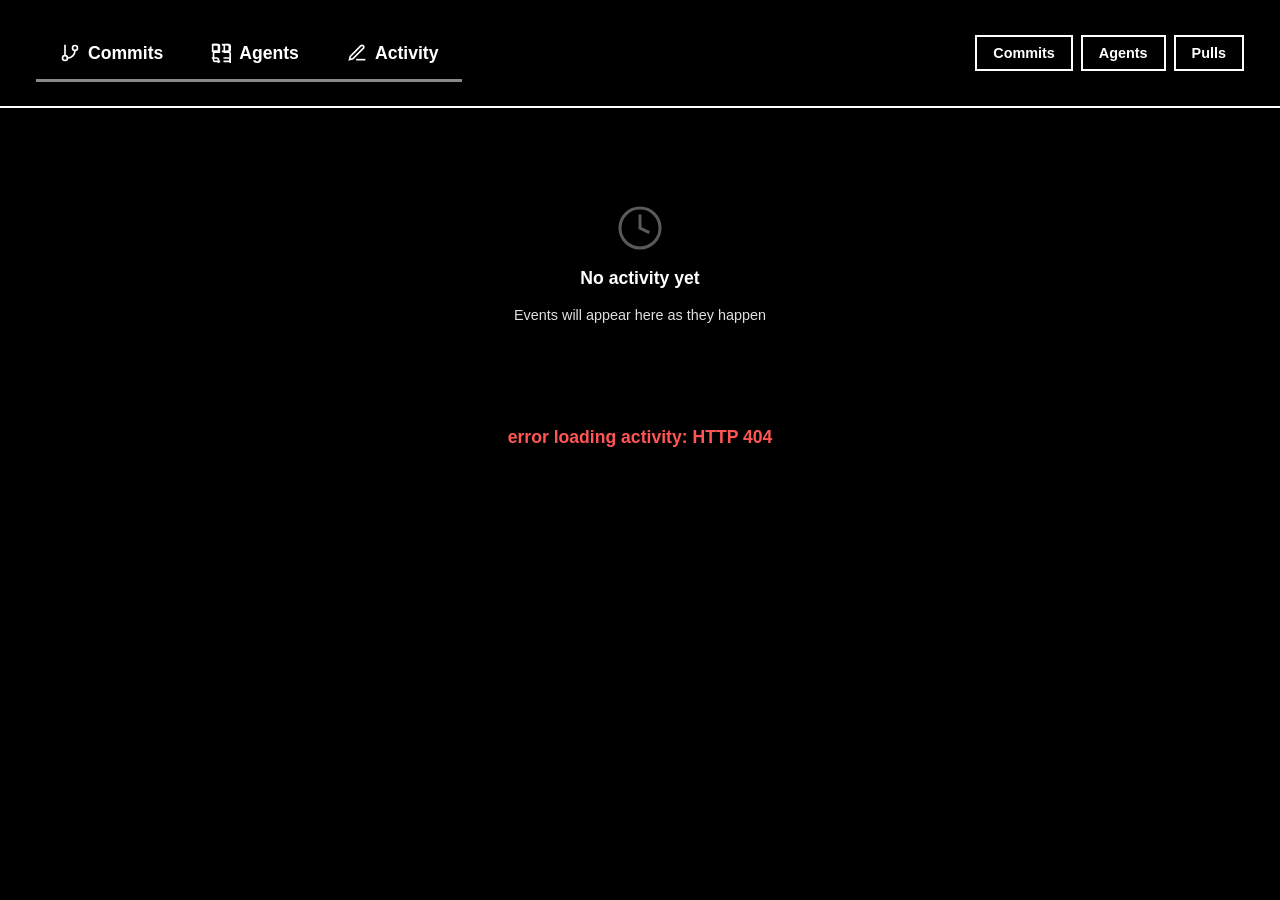
==== static/activity.html @ 8012284b "chore(measure): dev-activity-feed Phase 2 - activity.html UI, filter controls, CSS timeline" ====
<!DOCTYPE html>
<html lang="en">
<head>
  <meta charset="UTF-8">
  <meta name="viewport" content="width=device-width, initial-scale=1.0">
  <meta name="theme-color" content="#0a0a0f">
  <meta name="description" content="Unified developer activity feed">
  <title>activity · git dashboard</title>
  <link rel="stylesheet" href="style.css">
  <link rel="manifest" href="manifest.json">
  <link rel="apple-touch-icon" href="icons/icon-192x192.png">
</head>
<body>
  <header>
    <nav class="nav-tabs">
      <a href="/" class="nav-tab">
        <svg xmlns="http://www.w3.org/2000/svg" width="24" height="24" viewBox="0 0 24 24" fill="none" stroke="currentColor" stroke-width="2" stroke-linecap="square" stroke-linejoin="miter"><line x1="6" y1="3" x2="6" y2="15"/><circle cx="18" cy="6" r="3"/><circle cx="6" cy="18" r="3"/><path d="M18 9a9 9 0 0 1-9 9"/></svg>
        Commits
      </a>
      <a href="agents.html" class="nav-tab">
        <svg xmlns="http://www.w3.org/2000/svg" width="24" height="24" viewBox="0 0 24 24" fill="none" stroke="currentColor" stroke-width="2" stroke-linecap="square" stroke-linejoin="miter"><rect width="8" height="8" x="2" y="2" rx="1"/><path d="M14 2c1.1 0 2 .9 2 2v4c0 1.1-.9 2-2 2"/><path d="M20 2c1.1 0 2 .9 2 2v4c0 1.1-.9 2-2 2"/><path d="M10 22H5a2 2 0 0 1-2-2v-7a2 2 0 0 1 2-2h5"/><path d="M16 22h5a2 2 0 0 0 2-2v-7a2 2 0 0 0-2-2h-5"/><path d="M16 2h5a2 2 0 0 1 2 2v4a2 2 0 0 1-2 2h-5"/><path d="M16 18h5a2 2 0 0 1 2 2v4a2 2 0 0 1-2 2h-5"/><path d="M2 18h5a2 2 0 0 1 2 2v4a2 2 0 0 1-2 2H2"/><path d="M2 2h5a2 2 0 0 1 2 2v4a2 2 0 0 1-2 2H2"/></svg>
        Agents
      </a>
      <a href="activity.html" class="nav-tab active">
        <svg xmlns="http://www.w3.org/2000/svg" width="24" height="24" viewBox="0 0 24 24" fill="none" stroke="currentColor" stroke-width="2" stroke-linecap="square" stroke-linejoin="miter"><path d="M12 20h9"/><path d="M16.5 3.5a2.121 2.121 0 0 1 3 3L7 19l-4 1 1-4L16.5 3.5z"/></svg>
        Activity
      </a>
    </nav>
    <div class="activity-filters">
      <button id="filter-commit" class="btn-sm filter-btn active" data-type="commit">Commits</button>
      <button id="filter-agent" class="btn-sm filter-btn active" data-type="agent">Agents</button>
      <button id="filter-pull" class="btn-sm filter-btn active" data-type="pull">Pulls</button>
    </div>
  </header>
  <main>
    <div id="activity-empty" class="activity-empty hidden">
      <svg xmlns="http://www.w3.org/2000/svg" width="48" height="48" viewBox="0 0 24 24" fill="none" stroke="currentColor" stroke-width="1.5" stroke-linecap="square"><circle cx="12" cy="12" r="10"/><path d="M12 6v6l4 2"/></svg>
      <p>No activity yet</p>
      <span>Events will appear here as they happen</span>
    </div>
    <div id="activity-feed" class="activity-feed"></div>
    <div id="activity-loading" class="loading">loading…</div>
    <div id="activity-error" class="error hidden"></div>
  </main>
  <script src="utils.js"></script>
  <script src="activity.js"></script>
</body>
</html>
---- static/style.css ----
/* ── Reset & base ── */
*, *::before, *::after { box-sizing: border-box; margin: 0; padding: 0; }

:root {
  --bg:              #000000;
  --bg-card:         #000000;
  --border:          #FFFFFF;
  --border-dim:      #888888;
  --green:           #00FF41;
  --amber:           #FFC800;
  --red:             #FF5555;
  --text:            #FFFFFF;
  --text-dim:        #E0E0E0;
  --font-ui:         -apple-system, BlinkMacSystemFont, "Segoe UI", Roboto, sans-serif;
  --font-mono:       "JetBrains Mono", "Fira Code", "Cascadia Code", monospace;
  --font-size-base:  14px;
  --gap:             1rem;
  --card-padding:    1rem;
}

html, body {
  background: var(--bg);
  color: var(--text);
  font-family: var(--font-ui);
  font-size: var(--font-size-base);
  line-height: 1.6;
  min-height: 100vh;
}

@media (min-width: 768px) {
  :root {
    --font-size-base:  16px;
    --gap:             1.5rem;
    --card-padding:    1.5rem;
  }
}

button:focus, a:focus, input:focus, select:focus {
  outline: 2px solid var(--green);
  outline-offset: 2px;
}

/* ── Layout ── */
/* ── Header layout ── */
header {
  display: flex;
  align-items: flex-start;
  justify-content: space-between;
  gap: var(--gap);
  padding: var(--card-padding) calc(var(--card-padding) * 1.5);
  border-bottom: 2px solid var(--border);
  background: var(--bg);
  flex-direction: column;
}

@media (min-width: 768px) {
  header {
    flex-direction: row;
    align-items: center;
    flex-wrap: wrap;
  }
}

#last-updated {
  align-self: flex-start;
}

header h1 {
  font-size: 1.25rem;
  font-weight: 700;
  color: var(--text);
  font-family: var(--font-mono);
  letter-spacing: -0.02em;
}

@media (min-width: 768px) {
  header {
    flex-direction: row;
    align-items: center;
  }

  #last-updated {
    align-self: center;
  }

  header h1 {
    font-size: 1.5rem;
  }
}

#last-updated {
  font-size: 0.85rem;
  color: var(--text-dim);
  font-weight: 500;
}

@media (min-width: 769px) {
  #last-updated {
    font-size: 0.9rem;
  }
}

main {
  padding: 1rem;
  max-width: 1600px;
  margin: 0 auto;
}

@media (min-width: 769px) {
  main {
    padding: 2rem;
  }
}

/* ── Search ── */
.search-container {
  display: flex;
  gap: 0.5rem;
  align-items: center;
}

.search-input {
  background: var(--bg);
  color: var(--text);
  border: 2px solid var(--border);
  padding: 0.5rem 0.75rem;
  font-family: var(--font-mono);
  font-size: 0.9rem;
  width: 200px;
}

.search-input:focus {
  border-color: var(--green);
  outline: none;
}

.search-btn,
.filter-toggle {
  background: var(--bg);
  color: var(--text);
  border: 2px solid var(--border);
  padding: 0.5rem;
  cursor: pointer;
}

.search-btn:hover,
.filter-toggle:hover,
.filter-toggle.active {
  border-color: var(--green);
  color: var(--green);
}

.filter-panel {
  background: var(--bg-card);
  border: 2px solid var(--border);
  border-top: none;
  padding: 1rem;
  display: flex;
  flex-direction: column;
  gap: 0.75rem;
}

.filter-panel.hidden {
  display: none;
}

.filter-row {
  display: flex;
  flex-direction: column;
  gap: 0.25rem;
}

.filter-row label {
  font-size: 0.85rem;
  color: var(--text-dim);
  font-weight: 600;
}

.filter-select,
.filter-input {
  background: var(--bg);
  color: var(--text);
  border: 2px solid var(--border);
  padding: 0.4rem 0.6rem;
  font-size: 0.85rem;
}

.filter-select:focus,
.filter-input:focus {
  border-color: var(--green);
  outline: none;
}

/* ── Search Results ── */
.search-results {
  margin-bottom: 1.5rem;
  border: 2px solid var(--border);
}

.search-results.hidden {
  display: none;
}

.search-result-item {
  padding: 0.75rem 1rem;
  border-bottom: 1px solid var(--border-dim);
  cursor: pointer;
}

.search-result-item:hover {
  background: var(--bg);
}

.search-result-item:last-child {
  border-bottom: none;
}

.search-result-hash {
  font-family: var(--font-mono);
  color: var(--green);
  font-size: 0.85rem;
  margin-right: 0.5rem;
}

.search-result-message {
  font-weight: 600;
  margin: 0.25rem 0;
}

.search-result-meta {
  font-size: 0.8rem;
  color: var(--text-dim);
}

.search-result-repo {
  font-size: 0.8rem;
  color: var(--amber);
  margin-bottom: 0.25rem;
}

.highlight {
  background: var(--amber);
  color: var(--bg);
  padding: 0 2px;
}

/* ── Project cards ── */
@media (min-width: 769px) {
  #projects {
    gap: 1rem;
  }
}

@media (min-width: 1025px) {
  #projects {
    grid-template-columns: repeat(2, 1fr);
    gap: 2rem;
  }
}

.project-card {
  border: 1px solid var(--border);
  border-radius: 0;
  min-width: 0;
  background: var(--bg-card);
}

@media (min-width: 769px) {
  .project-card {
    border-width: 2px;
  }
}

.project-header {
  display: flex;
  align-items: flex-start;
  gap: 0.5rem;
  padding: 0.75rem 1rem;
  background: var(--bg-card);
  border-bottom: 2px solid var(--border);
  flex-direction: column;
}

@media (min-width: 769px) {
  .project-header {
    flex-direction: row;
    align-items: center;
    padding: 1.25rem 1.5rem;
    gap: 1rem;
  }
}

.project-name {
  font-weight: 700;
  color: var(--text);
  font-size: 1rem;
  font-family: var(--font-mono);
}

@media (min-width: 769px) {
  .project-name {
    font-size: 1.25rem;
  }
}

.project-path {
  font-size: 0.85rem;
  color: var(--text-dim);
  font-family: var(--font-mono);
}

@media (min-width: 769px) {
  .project-path {
    font-size: 1rem;
  }
}

.commit-age-badge {
  background: var(--bg);
  color: var(--green);
  font-weight: 700;
  font-size: 0.8rem;
  padding: 0.3rem 0.6rem;
  border: 2px solid var(--green);
  border-radius: 0;
  white-space: nowrap;
  margin-left: 0;
}

@media (min-width: 769px) {
  .commit-age-badge {
    font-size: 0.9rem;
    padding: 0.5rem 1rem;
    margin-left: auto;
  }
}

/* ── Pull button ── */
.pull-btn {
  margin-left: 0;
  margin-right: 0.25rem;
  flex-shrink: 0;
}

.pull-btn:disabled {
  opacity: 0.6;
  cursor: not-allowed;
}

.btn-sm.pull-success {
  border-color: var(--green);
  color: var(--green);
}

.btn-sm.pull-error {
  border-color: var(--red);
  color: var(--red);
}

@media (min-width: 769px) {
  .pull-btn {
    margin-left: auto;
  }
}

/* ── Commit rows ── */
.commit-row {
  display: grid;
  grid-template-columns: 6rem 1fr;
  gap: 0.5rem;
  align-items: center;
  padding: 0.75rem 1rem;
  cursor: pointer;
  border-bottom: 1px solid var(--border-dim);
  text-decoration: none;
  color: inherit;
  font-family: var(--font-mono);
}

.commit-row .commit-meta {
  grid-column: 1 / -1;
  text-align: left;
}

@media (min-width: 769px) {
  .commit-row {
    grid-template-columns: 8rem 1fr auto;
    gap: 1rem;
    padding: 1rem 1.5rem;
  }

  .commit-row .commit-meta {
    grid-column: auto;
    text-align: right;
  }
}

.commit-row:last-child { border-bottom: none; }

.commit-row:hover {
  background: var(--bg);
  border-left: 2px solid var(--green);
}

@media (min-width: 769px) {
  .commit-row:hover {
    border-left: 3px solid var(--green);
  }
}

.commit-hash {
  color: var(--green);
  font-size: 0.8rem;
  font-weight: 600;
  flex-shrink: 0;
}

@media (min-width: 769px) {
  .commit-hash {
    font-size: 0.9rem;
  }
}

.commit-message {
  white-space: nowrap;
  overflow: hidden;
  text-overflow: ellipsis;
  color: var(--text);
  font-size: 0.9rem;
  font-weight: 500;
}

@media (min-width: 769px) {
  .commit-message {
    font-size: 1rem;
  }
}

.commit-meta {
  text-align: right;
  color: var(--text-dim);
  font-size: 0.8rem;
  font-weight: 500;
  white-space: nowrap;
}

@media (min-width: 769px) {
  .commit-meta {
    font-size: 0.9rem;
  }
}

/* ── Diff view ── */
.back {
  color: var(--amber);
  text-decoration: none;
  font-size: 1rem;
  font-weight: 600;
  display: flex;
  align-items: center;
  gap: 0.5rem;
}
.back:hover { color: var(--text); }

#commit-title {
  font-size: 1.25rem;
  font-weight: 700;
  color: var(--text);
  font-family: var(--font-mono);
  white-space: nowrap;
  overflow: hidden;
  text-overflow: ellipsis;
}

#commit-meta {
  padding: 1rem 0;
  color: var(--text-dim);
  font-size: 1rem;
  display: flex;
  gap: 2rem;
  font-family: var(--font-mono);
}

#diff-container {
  overflow-x: auto;
  font-size: 0.95rem;
  line-height: 1.8;
  border: 2px solid var(--border);
  border-radius: 0;
  padding: 1.5rem;
  font-family: var(--font-mono);
}

.diff-add    { color: var(--green); font-weight: 600; }
.diff-remove { color: var(--red); font-weight: 600; }
.diff-meta   { color: var(--amber); font-weight: 600; }
.diff-hunk   { color: var(--text); font-weight: 600; }

/* ── States ── */
.loading, .error {
  color: var(--text);
  padding: 2rem 0;
  font-size: 1.1rem;
  font-weight: 600;
  text-align: center;
}
.error { color: var(--red); }

.hidden { display: none; }

/* ── Nav tabs ── */
.nav-tabs {
  display: flex;
  gap: 0;
}

.nav-tab {
  color: var(--text);
  text-decoration: none;
  font-size: 1rem;
  font-weight: 700;
  padding: 0.6rem 1rem;
  border-bottom: 3px solid var(--border-dim);
  border-top: 3px solid transparent;
  display: flex;
  align-items: center;
  gap: 0.5rem;
}

.nav-tab svg {
  width: 18px;
  height: 18px;
}

@media (min-width: 769px) {
  .nav-tab {
    font-size: 1.1rem;
    padding: 0.75rem 1.5rem;
  }

  .nav-tab svg {
    width: 20px;
    height: 20px;
  }
}

/* ── Agent page ── */
.agents-toolbar {
  display: flex;
  justify-content: stretch;
  margin-bottom: 1.5rem;
}

.agents-toolbar .btn {
  width: 100%;
}

@media (min-width: 769px) {
  .agents-toolbar {
    justify-content: flex-end;
  }

  .agents-toolbar .btn {
    width: auto;
  }
}

.agent-group {
  margin-bottom: 1.5rem;
}

@media (min-width: 769px) {
  .agent-group {
    margin-bottom: 2rem;
  }
}

.agent-group-title {
  font-size: 1.1rem;
  color: var(--text);
  font-weight: 700;
  margin-bottom: 1rem;
  padding-left: 0;
  font-family: var(--font-mono);
  border-bottom: 2px solid var(--border);
  padding-bottom: 0.5rem;
}

@media (min-width: 769px) {
  .agent-group-title {
    font-size: 1.25rem;
  }
}

.agent-card {
  border: 1px solid var(--border);
  border-radius: 0;
  margin-bottom: 0.75rem;
  background: var(--bg-card);
}

@media (min-width: 769px) {
  .agent-card {
    border-width: 2px;
    margin-bottom: 1rem;
  }
}

.agent-section-header {
  padding: 0.5rem 1.5rem 0;
  font-size: 0.75rem;
  text-transform: uppercase;
  letter-spacing: 0.08em;
  color: var(--text-dim);
  font-family: var(--font-mono);
}

@media (max-width: 768px) {
  .agent-card {
    border-width: 1px;
    margin-bottom: 0.75rem;
  }
}

.agent-disabled {
  border-color: var(--border-dim);
}

.agent-header {
  display: flex;
  align-items: flex-start;
  gap: 0.5rem;
  padding: 0.75rem 1rem;
  flex-wrap: wrap;
  flex-direction: column;
}

.agent-status {
  margin-left: 0;
  align-self: flex-start;
}

@media (min-width: 769px) {
  .agent-header {
    flex-direction: row;
    align-items: center;
    padding: 1.25rem 1.5rem;
    gap: 1rem;
  }

  .agent-status {
    margin-left: auto;
    align-self: center;
  }
}

.agent-project {
  font-weight: 700;
  color: var(--text);
  font-size: 1rem;
  font-family: var(--font-mono);
}

@media (min-width: 769px) {
  .agent-project {
    font-size: 1.1rem;
  }
}

.agent-model {
  font-size: 0.85rem;
  color: var(--text-dim);
  font-family: var(--font-mono);
}

@media (min-width: 769px) {
  .agent-model {
    font-size: 0.95rem;
  }
}

.agent-schedule {
  display: flex;
  align-items: center;
  gap: 0.5rem;
  font-size: 0.85rem;
  font-family: var(--font-mono);
}

@media (min-width: 769px) {
  .agent-schedule {
    font-size: 0.95rem;
    gap: 0.75rem;
  }
}

.agent-schedule-text {
  color: var(--text-dim);
  font-size: 0.85rem;
}

.agent-schedule-visual {
  display: flex;
  align-items: center;
  gap: 0.5rem;
}

.sched-legend {
  display: flex;
  gap: 0.4rem;
  font-size: 0.65rem;
  color: var(--text-dim);
  margin-right: 0.25rem;
}

.sched-legend-item {
  display: flex;
  align-items: center;
  gap: 2px;
}

.day-labels-row {
  display: flex;
  flex-direction: column;
  gap: 1px;
}

.day-labels {
  display: flex;
  gap: 2px;
}

.day-label {
  width: 8px;
  height: 10px;
  font-size: 0.6rem;
  display: flex;
  align-items: center;
  justify-content: center;
  color: var(--text-dim);
}

.day-label.active {
  color: var(--green);
}

.day-label.inactive {
  color: var(--red);
}

.hours-label {
  font-size: 0.6rem;
  color: var(--text-dim);
  margin-left: 0.25rem;
}

.agent-days,
.agent-hours {
  display: flex;
  gap: 2px;
}

.agent-minute {
  color: var(--text-dim);
  margin-left: 0.25rem;
}

.agent-disabled .agent-minute {
  text-decoration: line-through;
}

.day-block,
.hour-block {
  width: 8px;
  height: 16px;
  border-radius: 0;
}

.day-block.active,
.hour-block.active {
  background: var(--green);
}

.day-block.inactive,
.hour-block.inactive {
  background: var(--red);
}

.strikethrough { text-decoration: line-through; }

.harness-badge {
  font-weight: 700;
  font-size: 0.75rem;
  text-transform: uppercase;
  letter-spacing: 0.05em;
  padding: 0.25rem 0.5rem;
  border: 2px solid currentColor;
}

@media (min-width: 769px) {
  .harness-badge {
    font-size: 0.85rem;
    padding: 0.3rem 0.6rem;
  }
}

.agent-status {
  font-size: 0.8rem;
  font-weight: 700;
  padding: 0.3rem 0.6rem;
  border-radius: 0;
  margin-left: auto;
  border: 2px solid;
}

@media (min-width: 769px) {
  .agent-status {
    font-size: 0.85rem;
    padding: 0.4rem 0.8rem;
  }
}

.status-on  {
  background: var(--bg);
  color: var(--green);
  border-color: var(--green);
}

.status-off {
  background: var(--bg);
  color: var(--red);
  border-color: var(--red);
}

.agent-running-badge {
  display: inline-flex;
  align-items: center;
  gap: 0.3rem;
  background: var(--bg);
  color: var(--green);
  border: 2px solid var(--green);
  padding: 0.2rem 0.6rem;
  font-size: 0.75rem;
  font-weight: 700;
  font-family: var(--font-ui);
}

.agent-running-badge.hidden {
  display: none;
}

.agent-error-badge {
  background: var(--bg);
  color: var(--red);
  border: 2px solid var(--red);
  padding: 0.2rem 0.6rem;
  font-size: 0.75rem;
  font-weight: 700;
  font-family: var(--font-ui);
  cursor: pointer;
}

.agent-actions {
  display: flex;
  gap: 0.5rem;
  padding: 0.5rem 1rem;
  border-top: 2px solid var(--border);
  flex-wrap: wrap;
}

.agent-actions .btn-sm {
  flex: 1;
  justify-content: center;
  min-width: 44px;
}

@media (min-width: 769px) {
  .agent-actions {
    padding: 0.75rem 1.5rem;
    gap: 0.75rem;
  }

  .agent-actions .btn-sm {
    flex: none;
  }
}

.agent-log-container {
  border-top: 2px solid var(--border);
  padding: 0.75rem 1rem;
  max-height: 250px;
  overflow-y: auto;
}

@media (min-width: 769px) {
  .agent-log-container {
    padding: 1rem 1.5rem;
    max-height: 350px;
  }
}

.log-content {
  font-size: 0.8rem;
  line-height: 1.6;
  white-space: pre-wrap;
  color: var(--text);
  font-family: var(--font-mono);
}

@media (min-width: 769px) {
  .log-content {
    font-size: 0.9rem;
  }
}

.log-last-run {
  display: block;
  font-size: 0.8rem;
  color: var(--text-dim);
  margin-top: 0.75rem;
  font-weight: 600;
}

/* ── Buttons ── */
.btn {
  background: var(--bg);
  color: var(--green);
  border: 2px solid var(--green);
  border-radius: 0;
  padding: 0.6rem 1.2rem;
  font-family: var(--font-ui);
  font-size: 0.9rem;
  font-weight: 700;
  cursor: pointer;
  display: inline-flex;
  align-items: center;
  gap: 0.5rem;
  min-width: 100px;
  justify-content: center;
}

@media (min-width: 769px) {
  .btn {
    font-size: 1rem;
    padding: 0.75rem 1.5rem;
    min-width: 120px;
  }
}

.btn:hover {
  background: var(--green);
  color: var(--bg);
}

.btn-sm {
  background: transparent;
  color: var(--text);
  border: 2px solid var(--border);
  border-radius: 0;
  padding: 0.4rem 0.75rem;
  font-family: var(--font-ui);
  font-size: 0.8rem;
  font-weight: 600;
  cursor: pointer;
  display: inline-flex;
  align-items: center;
  gap: 0.3rem;
}

.btn-sm svg {
  width: 14px;
  height: 14px;
}

.btn-sm:hover {
  border-color: var(--text);
  background: var(--bg);
}

@media (min-width: 769px) {
  .btn-sm {
    font-size: 0.9rem;
    padding: 0.5rem 1rem;
    gap: 0.4rem;
  }

  .btn-sm svg {
    width: 16px;
    height: 16px;
  }
}

.btn-sm.running,
.btn-sm:disabled {
  opacity: 0.6;
  cursor: not-allowed;
}

@keyframes spin {
  to { transform: rotate(360deg); }
}

.spinner {
  display: inline-block;
  width: 12px;
  height: 12px;
  border: 2px solid var(--border);
  border-top-color: var(--green);
  border-radius: 50%;
  animation: spin 0.8s linear infinite;
}

/* ── Agent form ── */
.agent-form {
  background: var(--bg-card);
  border: 2px solid var(--border);
  border-radius: 0;
  padding: 1.5rem 1rem;
  max-width: 600px;
}

@media (min-width: 769px) {
  .agent-form {
    padding: 2rem;
  }
}

.agent-form h3 {
  color: var(--text);
  margin-bottom: 1rem;
  font-size: 1.1rem;
  font-weight: 700;
  font-family: var(--font-mono);
}

@media (min-width: 769px) {
  .agent-form h3 {
    font-size: 1.25rem;
    margin-bottom: 1.5rem;
  }
}

.agent-form label {
  display: block;
  margin-bottom: 0.5rem;
  font-size: 0.9rem;
  color: var(--text);
  font-weight: 600;
}

@media (min-width: 769px) {
  .agent-form label {
    font-size: 1rem;
  }
}

.agent-form input,
.agent-form select {
  display: block;
  width: 100%;
  margin-top: 0.25rem;
  margin-bottom: 1rem;
  background: var(--bg);
  color: var(--text);
  border: 2px solid var(--border);
  border-radius: 0;
  padding: 0.6rem 0.8rem;
  font-family: var(--font-ui);
  font-size: 0.9rem;
  font-weight: 500;
}

@media (min-width: 769px) {
  .agent-form input,
  .agent-form select {
    font-size: 1rem;
    padding: 0.75rem 1rem;
    margin-bottom: 1.25rem;
  }
}

.agent-form input:focus,
.agent-form select:focus {
  border-color: var(--green);
}

.form-actions {
  display: flex;
  flex-direction: column;
  gap: 0.75rem;
  margin-top: 1.5rem;
}

.form-actions .btn {
  width: 100%;
}

@media (min-width: 769px) {
  .form-actions {
    flex-direction: row;
    gap: 1rem;
  }

  .form-actions .btn {
    width: auto;
  }
}

.btn-cancel {
  color: var(--text);
  border-color: var(--border);
}

.btn-cancel:hover {
  border-color: var(--text);
  background: transparent;
}

.sched-fieldset {
  border: 1px solid var(--border);
  padding: 0.75rem;
  margin-bottom: 0.75rem;
}

.sched-fieldset legend {
  font-weight: 700;
  font-family: var(--font-mono);
  font-size: 0.9rem;
  color: var(--text);
}

.sched-row {
  margin-bottom: 0.5rem;
  display: flex;
  align-items: flex-start;
  gap: 0.75rem;
}

.sched-label {
  font-size: 0.8rem;
  color: var(--text-dim);
  min-width: 3rem;
  padding-top: 0.2rem;
  font-family: var(--font-mono);
}

.hour-grid {
  display: flex;
  flex-wrap: wrap;
  gap: 0.25rem;
}

.hour-cb {
  font-size: 0.75rem;
  font-family: var(--font-mono);
  display: flex;
  align-items: center;
  gap: 0.15rem;
  cursor: pointer;
}

.hour-cb input {
  margin: 0;
}

.day-grid {
  display: flex;
  flex-wrap: wrap;
  gap: 0.5rem;
}

.day-cb {
  font-size: 0.8rem;
  font-family: var(--font-mono);
  display: flex;
  align-items: center;
  gap: 0.15rem;
  cursor: pointer;
}

.day-cb input {
  margin: 0;
}

/* ── Model picker ── */
.model-picker {
  position: relative;
  margin-bottom: 1.25rem;
}

.model-search {
  display: block;
  width: 100%;
  margin-top: 0.25rem;
  background: var(--bg);
  color: var(--text);
  border: 2px solid var(--border);
  border-radius: 0;
  padding: 0.6rem 0.8rem;
  font-family: var(--font-mono);
  font-size: 0.9rem;
  font-weight: 500;
}

.model-search:focus {
  border-color: var(--green);
}

.model-dropdown {
  display: none;
  position: absolute;
  top: 100%;
  left: 0;
  right: 0;
  max-height: 260px;
  overflow-y: auto;
  background: var(--bg);
  border: 2px solid var(--green);
  border-top: none;
  z-index: 100;
}

.model-dropdown.open {
  display: block;
}

.model-option {
  padding: 0.4rem 0.8rem;
  font-family: var(--font-mono);
  font-size: 0.8rem;
  color: var(--text);
  cursor: pointer;
  white-space: nowrap;
  overflow: hidden;
  text-overflow: ellipsis;
}

.model-option:hover {
  background: var(--green);
  color: var(--bg);
}

.model-empty {
  color: var(--text-dim);
  cursor: default;
  font-style: italic;
}

.model-empty:hover {
  background: transparent;
  color: var(--text-dim);
}

@media (min-width: 769px) {
  .model-search {
    font-size: 1rem;
    padding: 0.75rem 1rem;
  }

  .model-option {
    font-size: 0.85rem;
    padding: 0.5rem 1rem;
  }
}

/* ── Activity Feed ── */
.activity-filters {
  display: flex;
  gap: 0.5rem;
  flex-wrap: wrap;
}

.filter-btn {
  background: var(--bg);
  color: var(--text-dim);
  border: 2px solid var(--border-dim);
  padding: 0.4rem 0.75rem;
  font-size: 0.8rem;
  font-weight: 600;
  cursor: pointer;
}

.filter-btn.active {
  color: var(--text);
  border-color: var(--text);
}

.filter-btn:hover {
  border-color: var(--green);
  color: var(--green);
}

@media (min-width: 769px) {
  .filter-btn {
    font-size: 0.9rem;
    padding: 0.5rem 1rem;
  }
}

.activity-empty {
  display: flex;
  flex-direction: column;
  align-items: center;
  gap: 0.75rem;
  padding: 4rem 1rem;
  color: var(--text-dim);
  text-align: center;
}

.activity-empty svg {
  opacity: 0.4;
}

.activity-empty p {
  font-size: 1.1rem;
  font-weight: 700;
  color: var(--text);
}

.activity-empty span {
  font-size: 0.9rem;
}

.activity-feed {
  display: flex;
  flex-direction: column;
  gap: 0.75rem;
}

.event-card {
  border: 1px solid var(--border);
  background: var(--bg-card);
  padding: 0;
}

@media (min-width: 769px) {
  .event-card {
    border-width: 2px;
  }
}

.event-header {
  display: flex;
  align-items: center;
  gap: 0.75rem;
  padding: 0.6rem 1rem;
  border-bottom: 1px solid var(--border-dim);
}

@media (min-width: 769px) {
  .event-header {
    padding: 0.75rem 1.25rem;
    gap: 1rem;
  }
}

.event-icon {
  flex-shrink: 0;
  display: flex;
  align-items: center;
}

.event-icon svg {
  width: 16px;
  height: 16px;
}

@media (min-width: 769px) {
  .event-icon svg {
    width: 18px;
    height: 18px;
  }
}

.event-repo {
  font-family: var(--font-mono);
  font-weight: 700;
  font-size: 0.85rem;
  color: var(--amber);
  flex: 1;
  white-space: nowrap;
  overflow: hidden;
  text-overflow: ellipsis;
}

@media (min-width: 769px) {
  .event-repo {
    font-size: 0.95rem;
  }
}

.event-time {
  font-size: 0.75rem;
  color: var(--text-dim);
  font-family: var(--font-mono);
  white-space: nowrap;
  flex-shrink: 0;
}

@media (min-width: 769px) {
  .event-time {
    font-size: 0.85rem;
  }
}

.event-body {
  padding: 0.75rem 1rem;
}

@media (min-width: 769px) {
  .event-body {
    padding: 1rem 1.25rem;
  }
}

.event-message {
  font-size: 0.9rem;
  font-weight: 600;
  color: var(--text);
  margin-bottom: 0.25rem;
}

@media (min-width: 769px) {
  .event-message {
    font-size: 1rem;
  }
}

.event-sub {
  font-size: 0.8rem;
  color: var(--text-dim);
  font-family: var(--font-mono);
}

@media (min-width: 769px) {
  .event-sub {
    font-size: 0.85rem;
  }
}
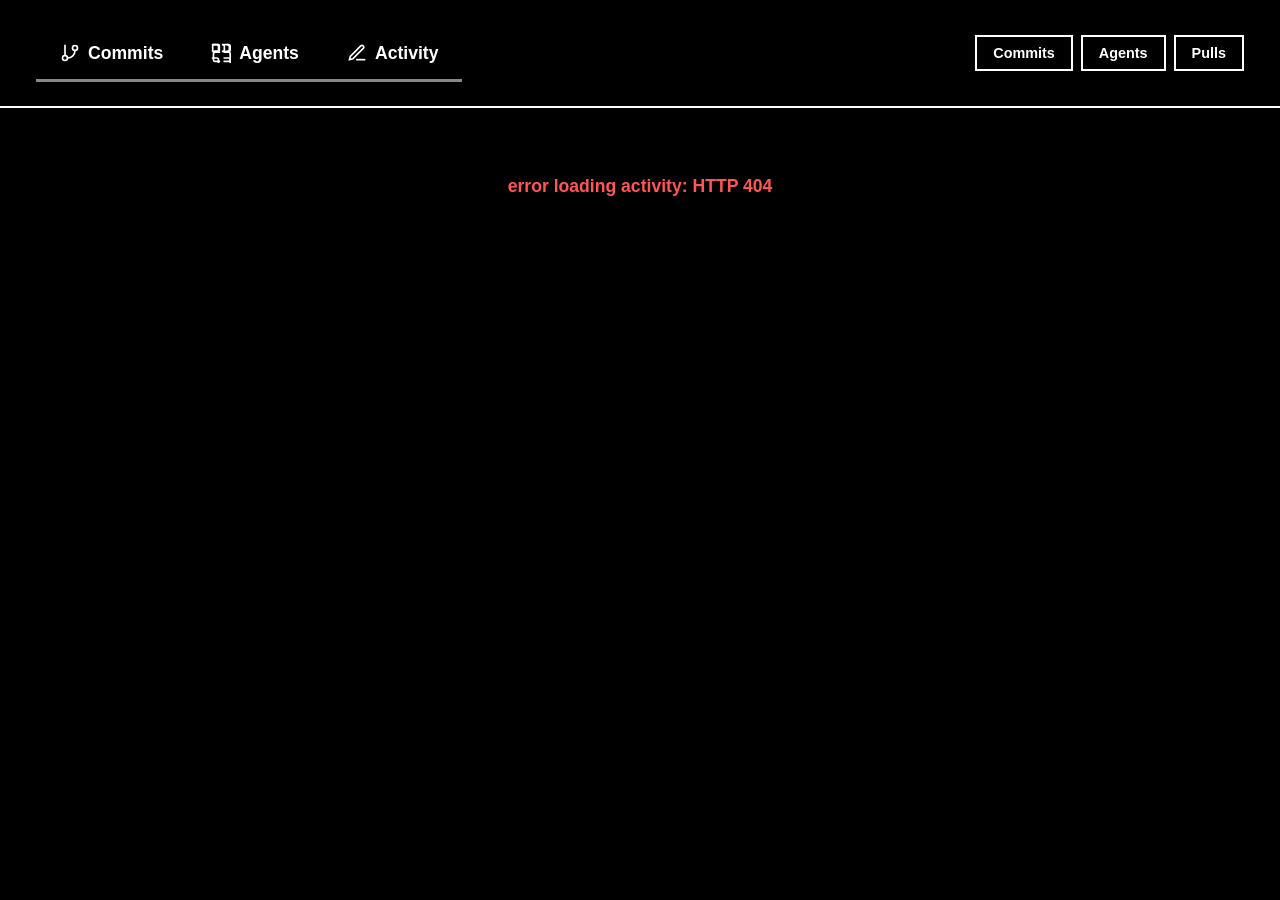
==== commit b4b2bce8: "Phase 2: Agent failure and AI insight notifications - Add notifyAgentFailure() with exit code, error" ====
--- a/static/activity.html
+++ b/static/activity.html
@@ -43,6 +43,7 @@
     <div id="activity-error" class="error hidden"></div>
   </main>
   <script src="utils.js"></script>
+  <script src="notifications.js"></script>
   <script src="activity.js"></script>
 </body>
 </html>
--- a/static/style.css
+++ b/static/style.css
@@ -25,6 +25,7 @@
   font-size: var(--font-size-base);
   line-height: 1.6;
   min-height: 100vh;
+  transition: background-color 0.2s ease, color 0.2s ease;
 }
 
 @media (min-width: 768px) {
@@ -51,6 +52,7 @@
   border-bottom: 2px solid var(--border);
   background: var(--bg);
   flex-direction: column;
+  transition: background-color 0.2s ease, border-color 0.2s ease;
 }
 
 @media (min-width: 768px) {
@@ -164,6 +166,41 @@
   display: none;
 }
 
+.settings-panel {
+  background: var(--bg-card);
+  border: 2px solid var(--border);
+  border-top: none;
+  padding: 1rem;
+  display: flex;
+  flex-direction: column;
+  gap: 0.75rem;
+}
+
+.settings-panel.hidden {
+  display: none;
+}
+
+.settings-row {
+  display: flex;
+  flex-direction: column;
+  gap: 0.25rem;
+}
+
+.settings-row label {
+  font-size: 0.85rem;
+  color: var(--text-dim);
+  font-weight: 600;
+}
+
+.settings-select {
+  background: var(--bg);
+  color: var(--text);
+  border: 1px solid var(--border);
+  padding: 0.4rem 0.6rem;
+  font-size: 0.9rem;
+  cursor: pointer;
+}
+
 .filter-row {
   display: flex;
   flex-direction: column;
@@ -263,6 +300,8 @@
   border-radius: 0;
   min-width: 0;
   background: var(--bg-card);
+  transition: background-color 0.2s ease, border-color 0.2s ease;
+  position: relative;
 }
 
 @media (min-width: 769px) {
@@ -360,6 +399,53 @@
 @media (min-width: 769px) {
   .pull-btn {
     margin-left: auto;
+  }
+}
+
+/* ── Health badge ── */
+.health-badge {
+  display: inline-flex;
+  align-items: center;
+  gap: 0.3rem;
+  font-size: 0.75rem;
+  font-weight: 600;
+  padding: 0.25rem 0.5rem;
+  border: 2px solid;
+  margin-left: 0.5rem;
+}
+
+.health-icon {
+  font-family: monospace;
+}
+
+.health-label {
+  text-transform: capitalize;
+}
+
+.health-healthy {
+  border-color: var(--green);
+  color: var(--green);
+}
+
+.health-warning {
+  border-color: var(--amber);
+  color: var(--amber);
+}
+
+.health-critical {
+  border-color: var(--red);
+  color: var(--red);
+}
+
+.health-unknown {
+  border-color: var(--border-dim);
+  color: var(--text-dim);
+}
+
+@media (min-width: 769px) {
+  .health-badge {
+    font-size: 0.85rem;
+    padding: 0.35rem 0.7rem;
   }
 }
 
@@ -505,8 +591,6 @@
   text-align: center;
 }
 .error { color: var(--red); }
-
-.hidden { display: none; }
 
 /* ── Nav tabs ── */
 .nav-tabs {
@@ -1437,3 +1521,196 @@
     font-size: 0.85rem;
   }
 }
+
+.event-summary {
+  margin-top: 0.5rem;
+  padding: 0.4rem 0.6rem;
+  background: var(--bg-hover);
+  border-radius: 4px;
+  font-size: 0.8rem;
+  color: var(--text-dim);
+  font-style: italic;
+}
+
+.event-flags {
+  margin-top: 0.4rem;
+  display: flex;
+  flex-wrap: wrap;
+  gap: 0.3rem;
+}
+
+.flag-badge {
+  padding: 0.15rem 0.4rem;
+  border-radius: 3px;
+  font-size: 0.7rem;
+  font-family: var(--font-mono);
+  text-transform: uppercase;
+}
+
+.flag-conflict,
+.flag-conflict-marker {
+  background: #7f1d1d;
+  color: #fca5a5;
+}
+
+.flag-wip {
+  background: #78350f;
+  color: #fdba74;
+}
+
+.flag-rapid-changes {
+  background: #1e3a5f;
+  color: #93c5fd;
+}
+
+/* ── Density modes ── */
+[data-density="compact"] .project-card {
+  --card-padding: 0.5rem;
+}
+
+[data-density="compact"] .project-header {
+  padding: 0.5rem 0.75rem;
+}
+
+[data-density="compact"] .commit-row {
+  padding: 0.5rem 0.75rem;
+}
+
+[data-density="compact"] .project-name {
+  font-size: 0.9rem;
+}
+
+/* ── Branch dropdown ── */
+.branch-btn {
+  margin-left: 0.25rem;
+  font-family: var(--font-mono);
+  font-size: 0.75rem;
+}
+
+.branch-dropdown {
+  position: absolute;
+  top: 100%;
+  right: 0;
+  min-width: 160px;
+  background: var(--bg-card);
+  border: 2px solid var(--border);
+  z-index: 200;
+}
+
+.branch-list {
+  max-height: 200px;
+  overflow-y: auto;
+}
+
+.branch-item {
+  display: block;
+  width: 100%;
+  padding: 0.4rem 0.8rem;
+  text-align: left;
+  font-family: var(--font-mono);
+  font-size: 0.8rem;
+  color: var(--text);
+  background: transparent;
+  border: none;
+  cursor: pointer;
+}
+
+.branch-item:hover {
+  background: var(--green);
+  color: var(--bg);
+}
+
+.branch-create {
+  padding: 0.4rem;
+  border-top: 1px solid var(--border-dim);
+  display: flex;
+  gap: 0.25rem;
+}
+
+.branch-name-input {
+  flex: 1;
+  padding: 0.25rem 0.4rem;
+  font-family: var(--font-mono);
+  font-size: 0.75rem;
+  background: var(--bg);
+  color: var(--text);
+  border: 1px solid var(--border-dim);
+}
+
+.branch-create-btn {
+  font-size: 0.75rem;
+}
+
+.branch-error, .stash-error {
+  padding: 0.4rem;
+  color: var(--red);
+  font-size: 0.8rem;
+}
+
+/* ── Stash panel ── */
+.stash-btn {
+  margin-left: 0.25rem;
+  font-size: 0.75rem;
+}
+
+.stash-panel {
+  position: absolute;
+  top: 100%;
+  right: 0;
+  min-width: 200px;
+  max-width: 320px;
+  background: var(--bg-card);
+  border: 2px solid var(--border);
+  z-index: 200;
+}
+
+.stash-list {
+  max-height: 300px;
+  overflow-y: auto;
+}
+
+.stash-item {
+  padding: 0.5rem;
+  border-bottom: 1px solid var(--border-dim);
+  display: flex;
+  flex-direction: column;
+  gap: 0.25rem;
+}
+
+.stash-item:last-child {
+  border-bottom: none;
+}
+
+.stash-msg {
+  font-family: var(--font-mono);
+  font-size: 0.8rem;
+  color: var(--text);
+}
+
+.stash-meta {
+  font-size: 0.7rem;
+  color: var(--text-dim);
+}
+
+.stash-item .btn-sm {
+  font-size: 0.7rem;
+  align-self: flex-start;
+}
+
+.stash-empty {
+  padding: 0.4rem;
+  color: var(--text-dim);
+  font-style: italic;
+  font-size: 0.8rem;
+}
+
+/* ── Sort order ── */
+[data-sort="alphabetical"] #projects {
+  display: flex;
+  flex-direction: column;
+}
+
+/* ── Utility ── */
+.hidden {
+  display: none !important;
+}
